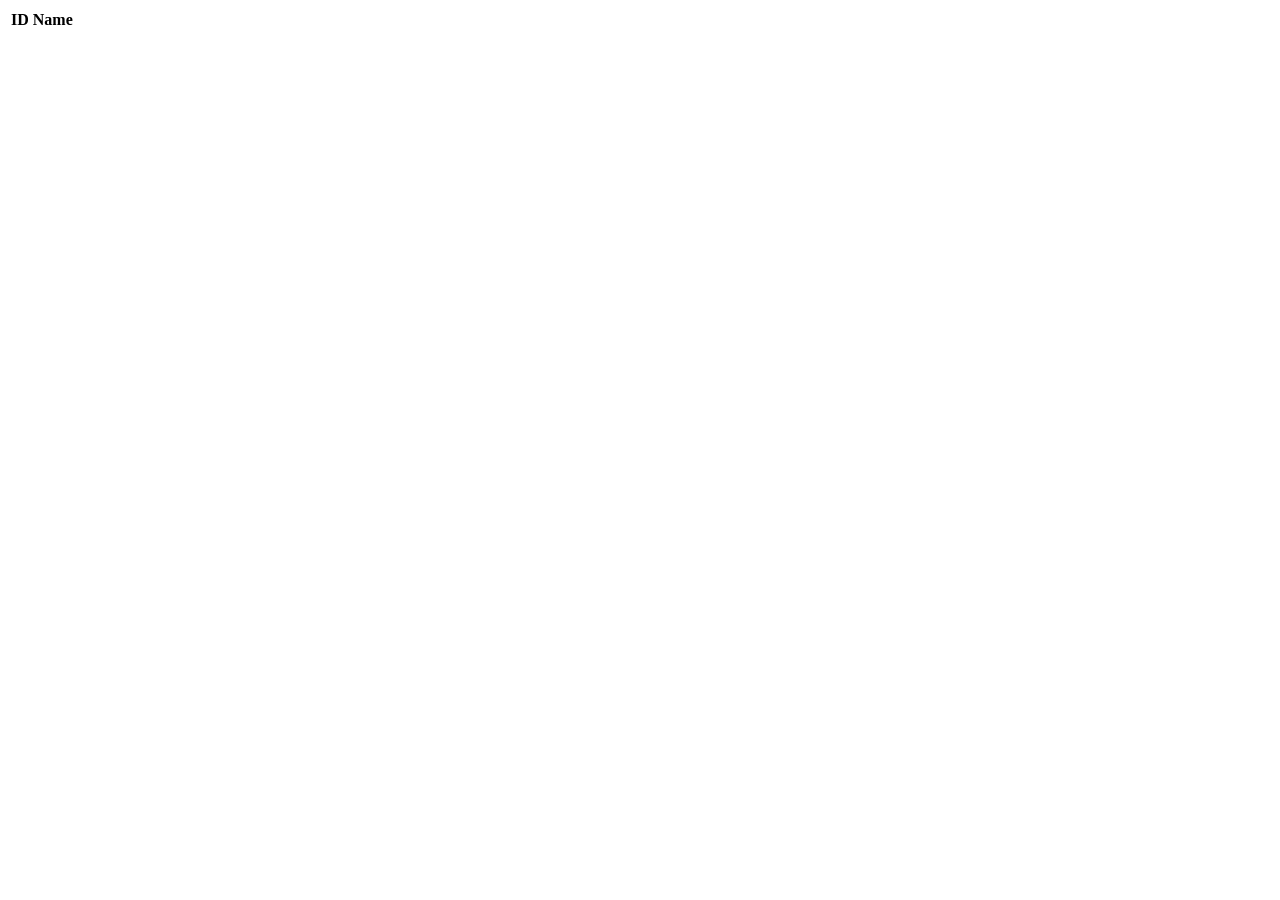
==== src/main/resources/templates/eventCategories/index.html @ 05c00e15 "Added create and delete buttons" ====
<!DOCTYPE html>
<html lang="en" xmlns:th="https://www.thymeleaf.org/">
<head th:replace="fragments :: head"></head>
<body class="container">

<header th:replace="fragments :: header"></header>

<table class="table table-striped">
    <thead>
    <tr>
        <th>ID</th>
        <th>Name</th>
    </tr>
    </thead>

    <tr th:each="category : ${categories}">
        <td th:text="${category.id}"></td>
        <td th:text="${category.name}"></td>
    </tr>
</table>
</body>
</html>
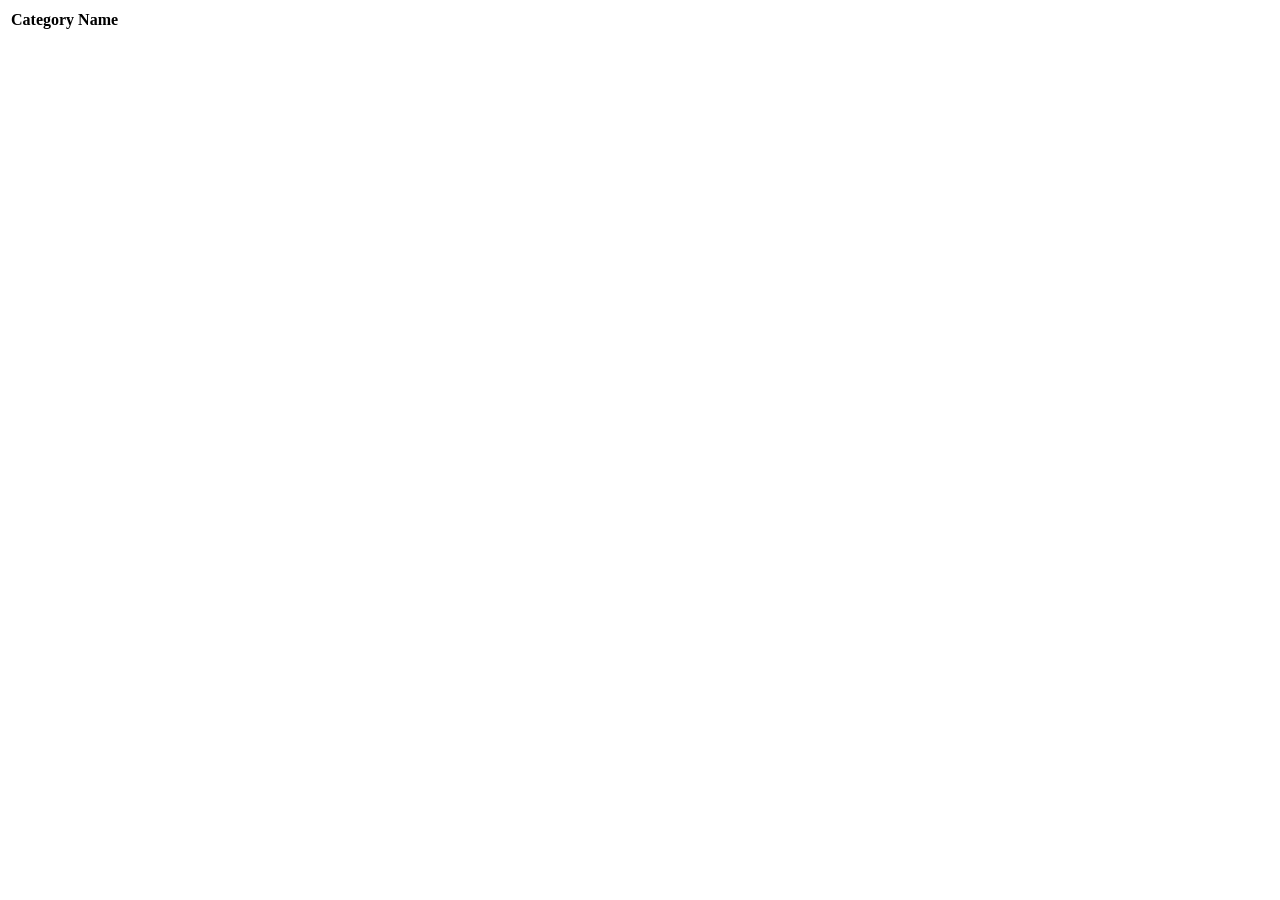
==== commit 57288cb5: "Added manyToMany and OneToOne relationships, created eventDetails class" ====
--- a/src/main/resources/templates/eventCategories/index.html
+++ b/src/main/resources/templates/eventCategories/index.html
@@ -1,5 +1,5 @@
 <!DOCTYPE html>
-<html lang="en" xmlns:th="https://www.thymeleaf.org/">
+<html lang="en" xmlns:th="http://www.thymeleaf.org/">
 <head th:replace="fragments :: head"></head>
 <body class="container">
 
@@ -8,15 +8,14 @@
 <table class="table table-striped">
     <thead>
     <tr>
-        <th>ID</th>
-        <th>Name</th>
+        <th>Category Name</th>
     </tr>
     </thead>
+    <tr th:each="category : ${categories}">
+        <td><a th:text="${category.name}" th:href="'/events?categoryId=' + ${category.id}"></a></td>
+    </tr>
 
-    <tr th:each="category : ${categories}">
-        <td th:text="${category.id}"></td>
-        <td th:text="${category.name}"></td>
-    </tr>
 </table>
+
 </body>
-</html>+</html>
